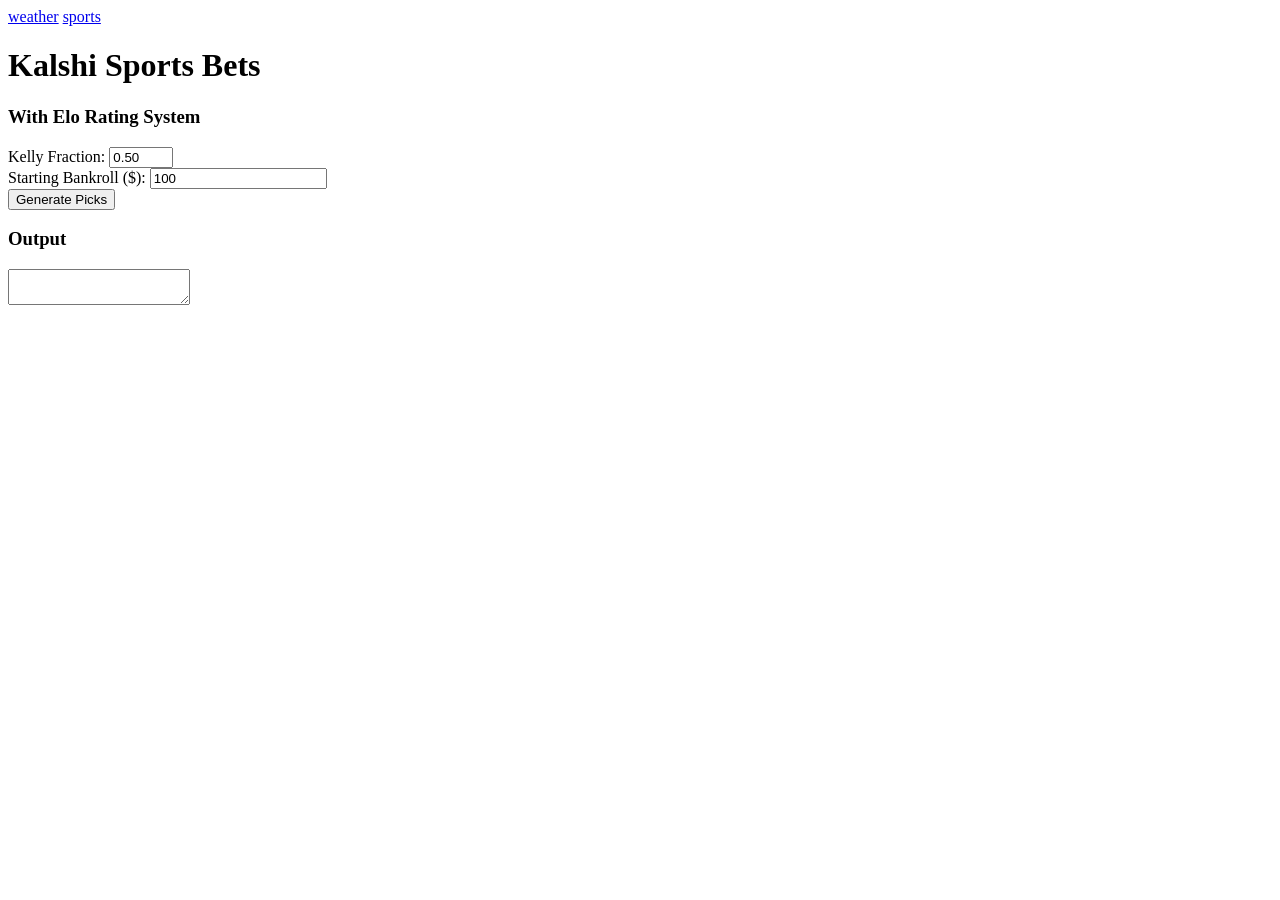
==== templates/sports.html @ 3124e7ea "adding sports betting to the site." ====
<!DOCTYPE html>
<html lang="en">
<head>
  <meta charset="UTF-8">
  <meta name="viewport" content="width=device-width, initial-scale=1.0">
  <link rel="stylesheet" href="static/styles.css">
  <link rel="preconnect" href="https://fonts.googleapis.com">
  <link rel="preconnect" href="https://fonts.gstatic.com" crossorigin>
  <link href="https://fonts.googleapis.com/css2?family=Inter:ital,opsz,wght@0,14..32,100..900;1,14..32,100..900&display=swap" rel="stylesheet">
  <title>Kalshi Sports Bets</title>
</head>
<body>
  <nav class="navbar">
    <a href="/weather" class="nav-link inter-medium">weather</a>
    <a href="/sports" class="nav-link active inter-medium">sports</a>
  </nav>

  <div class="titles-container">
    <h1 class="inter-semibold">Kalshi Sports Bets</h1>
    <h3 class="inter-medium">With Elo Rating System</h3>
  </div>

  <div class="content-container">
    <div class="settings-container">
      <div class="setting-group">
        <label class="inter-medium" for="kellyFraction">Kelly Fraction:</label>
        <input type="number" id="kellyFraction" value="0.50" min="0.1" max="1.0" step="0.05">
      </div>
      <div class="setting-group">
        <label class="inter-medium" for="startingBankroll">Starting Bankroll ($):</label>
        <input type="number" id="startingBankroll" value="100" min="1" step="1">
      </div>
    </div>
    <button class="inter-medium button" onclick="runModel()">Generate Picks</button>
  </div>
  <div id="loader" class="loader" style="display: none;"></div>

  <div class="output-container">
    <h3 class="inter-medium">Output</h3>
    <textarea id="outputBox"></textarea>
  </div>


  <script>
    function runModel() {
      // Get settings values
      const kellyFraction = document.getElementById("kellyFraction").value;
      const startingBankroll = document.getElementById("startingBankroll").value;

      // Build URL
      let url = `/run-sports-model?kelly=${kellyFraction}&bankroll=${startingBankroll}`;

      // Show loader
      document.getElementById("loader").style.display = "block";

      // Clear output
      document.getElementById("outputBox").value = "Running Sports Betting Model...";

      fetch(url)
        .then(response => response.json())
        .then(data => {
          // Hide loader
          document.getElementById("loader").style.display = "none";

          // Show output
          document.getElementById("outputBox").value =
            data.output || data.error || "No output received.";
        })
        .catch(err => {
          document.getElementById("loader").style.display = "none";
          document.getElementById("outputBox").value = "Error: " + err;
        });
    }
  </script>

</body>
</html>
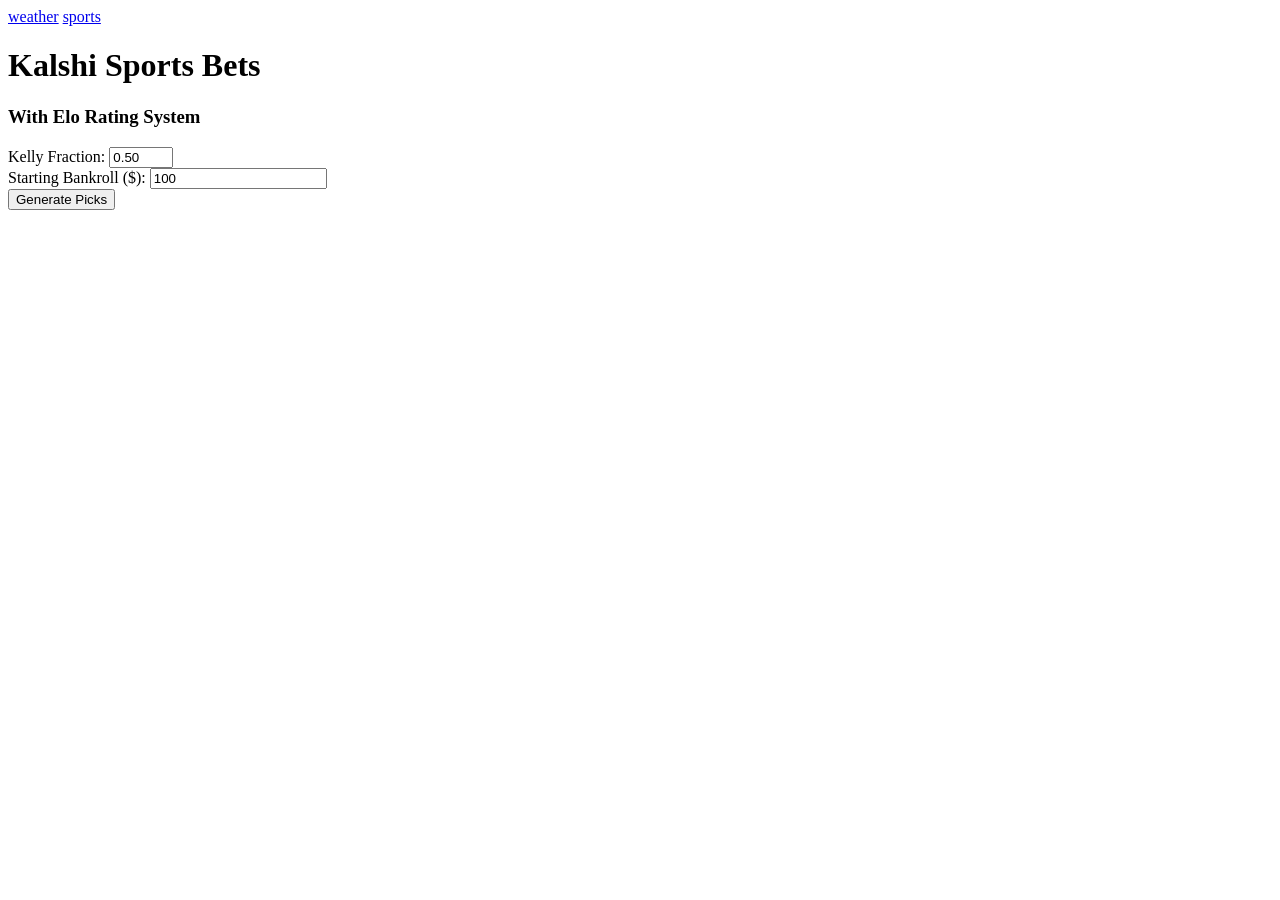
==== commit 8aef8694: "Added output for sports page as well" ====
--- a/templates/sports.html
+++ b/templates/sports.html
@@ -35,13 +35,302 @@
   </div>
   <div id="loader" class="loader" style="display: none;"></div>
 
-  <div class="output-container">
-    <h3 class="inter-medium">Output</h3>
-    <textarea id="outputBox"></textarea>
+  <!-- Results Display Area -->
+  <div id="resultsContainer" class="results-container" style="display: none;">
+    <!-- Elo Rankings Section -->
+    <div id="rankingsSection" class="rankings-section"></div>
+    
+    <!-- Betting Recommendations Section -->
+    <div id="betsSection" class="bets-section"></div>
   </div>
 
+  <!-- Raw output toggle (for debugging) -->
+  <div class="raw-output-container" style="display: none;">
+    <button class="inter-medium toggle-raw-btn" onclick="toggleRawOutput()">Show Raw Output</button>
+    <textarea id="rawOutputBox" style="display: none;"></textarea>
+  </div>
 
   <script>
+    function toggleRawOutput() {
+      const rawBox = document.getElementById("rawOutputBox");
+      const btn = document.querySelector(".toggle-raw-btn");
+      if (rawBox.style.display === "none") {
+        rawBox.style.display = "block";
+        btn.textContent = "Hide Raw Output";
+      } else {
+        rawBox.style.display = "none";
+        btn.textContent = "Show Raw Output";
+      }
+    }
+
+    function parseSportsOutput(text) {
+      const lines = text.split('\n');
+      const data = {
+        rankings: [],
+        bets: [],
+        summary: {}
+      };
+
+      let currentSection = null;
+      let currentBet = null;
+
+      for (let i = 0; i < lines.length; i++) {
+        const line = lines[i];
+
+        // Detect sections
+        if (line.includes('TOP') && line.includes('TEAMS BY ELO RATING')) {
+          currentSection = 'rankings';
+        } else if (line.includes('FOUND') && line.includes('BETTING OPPORTUNITIES')) {
+          currentSection = 'bets';
+          const match = line.match(/FOUND (\d+) BETTING/);
+          if (match) data.summary.totalBets = match[1];
+        } else if (line.includes('NO BETTING OPPORTUNITIES')) {
+          currentSection = 'no_bets';
+        }
+
+        // Parse rankings
+        if (currentSection === 'rankings' && line.match(/^\s*\d+\./)) {
+          const match = line.match(/(\d+)\.\s+(.+?)\s+\|\s+Rating:\s+([\d.]+)\s+\|\s+Games:\s+(\d+)\s*(.*)/);
+          if (match) {
+            data.rankings.push({
+              rank: match[1],
+              team: match[2].trim(),
+              rating: match[3],
+              games: match[4],
+              streak: match[5].trim()
+            });
+          }
+        }
+
+        // Parse bets
+        if (currentSection === 'bets' && line.match(/BET #(\d+):/)) {
+          if (currentBet) data.bets.push(currentBet);
+          const titleMatch = line.match(/BET #(\d+):\s*(.+)/);
+          currentBet = {
+            number: titleMatch[1],
+            title: titleMatch[2].trim(),
+            betOn: '',
+            opponent: '',
+            eloTeam: '',
+            eloOpponent: '',
+            modelProb: '',
+            marketPrice: '',
+            edge: '',
+            betSize: '',
+            profit: '',
+            ev: '',
+            ticker: '',
+            gameTime: '',
+            homeAway: ''
+          };
+        } else if (currentBet) {
+          if (line.includes('BET ON:')) {
+            const match = line.match(/BET ON:\s*(.+?)\s*(🏠|✈️)/);
+            if (match) {
+              currentBet.betOn = match[1].trim();
+              currentBet.homeAway = match[2] === '🏠' ? 'Home' : 'Away';
+            }
+          } else if (line.includes('OPPONENT:')) {
+            currentBet.opponent = line.match(/OPPONENT:\s*(.+)/)[1].trim();
+          } else if (line.includes('Elo:')) {
+            const match = line.match(/Elo:\s*([\d.]+)\s*.*?vs\s*([\d.]+)/);
+            if (match) {
+              currentBet.eloTeam = match[1];
+              currentBet.eloOpponent = match[2];
+            }
+          } else if (line.includes('Model probability:')) {
+            currentBet.modelProb = line.match(/Model probability:\s*([\d.]+)%/)[1];
+          } else if (line.includes('Market price:')) {
+            const match = line.match(/Market price:\s*([\d.]+)¢.*?implies\s*([\d.]+)%/);
+            if (match) {
+              currentBet.marketPrice = match[1];
+              currentBet.marketImplied = match[2];
+            }
+          } else if (line.includes('Edge:')) {
+            currentBet.edge = line.match(/Edge:\s*([+-]?[\d.]+)%/)[1];
+          } else if (line.includes('BET:')) {
+            currentBet.betSize = line.match(/BET:\s*\$?([\d.]+)/)[1];
+          } else if (line.includes('Potential profit:')) {
+            currentBet.profit = line.match(/Potential profit:\s*\$?([\d.]+)/)[1];
+          } else if (line.includes('Expected value:')) {
+            currentBet.ev = line.match(/Expected value:\s*\$?([\d.]+)/)[1];
+          } else if (line.includes('Ticker:')) {
+            currentBet.ticker = line.match(/Ticker:\s*(.+)/)[1].trim();
+          } else if (line.includes('Game time:')) {
+            currentBet.gameTime = line.match(/Game time:\s*(.+)/)[1].trim();
+          }
+        }
+
+        // Parse summary
+        if (line.includes('TOTAL WAGER:')) {
+          const match = line.match(/TOTAL WAGER:\s*\$?([\d.]+)\s*\(([\d.]+)%/);
+          if (match) {
+            data.summary.totalWager = match[1];
+            data.summary.wagerPercent = match[2];
+          }
+        } else if (line.includes('POTENTIAL PROFIT:')) {
+          data.summary.totalProfit = line.match(/POTENTIAL PROFIT:\s*\$?([\d.]+)/)[1];
+        } else if (line.includes('EXPECTED VALUE:') && !currentBet) {
+          data.summary.expectedValue = line.match(/EXPECTED VALUE:\s*\$?([\d.]+)/)[1];
+        }
+      }
+
+      // Push last bet
+      if (currentBet) data.bets.push(currentBet);
+
+      return data;
+    }
+
+    function displaySportsResults(data) {
+      const rankingsSection = document.getElementById('rankingsSection');
+      const betsSection = document.getElementById('betsSection');
+      
+      // Clear previous results
+      rankingsSection.innerHTML = '';
+      betsSection.innerHTML = '';
+
+      // Display Elo Rankings
+      if (data.rankings.length > 0) {
+        rankingsSection.innerHTML += '<h2 class="inter-semibold section-title">📊 Elo Rankings</h2>';
+        
+        const rankingsHtml = `
+          <div class="rankings-card">
+            <div class="rankings-table">
+              ${data.rankings.map(team => `
+                <div class="ranking-row">
+                  <span class="inter-semibold rank-number">${team.rank}</span>
+                  <span class="inter-semibold team-name">${team.team}</span>
+                  <span class="inter-medium elo-rating">${team.rating}</span>
+                  <span class="inter-medium games-count">${team.games} games</span>
+                  ${team.streak ? `<span class="inter-medium streak">${team.streak}</span>` : ''}
+                </div>
+              `).join('')}
+            </div>
+          </div>
+        `;
+        rankingsSection.innerHTML += rankingsHtml;
+      }
+
+      // Display Bets
+      if (data.bets.length > 0) {
+        betsSection.innerHTML += '<h2 class="inter-semibold section-title">🏀 Recommended Bets</h2>';
+        
+        data.bets.forEach(bet => {
+          const homeAwayBadge = bet.homeAway === 'Home' ? '🏠 Home' : '✈️ Away';
+          const edgeValue = parseFloat(bet.edge);
+          const confidenceLevel = edgeValue >= 10 ? '🔥 HIGH CONFIDENCE' : edgeValue >= 5 ? '✅ CONFIDENT' : '📊 STANDARD';
+          
+          const betHtml = `
+            <div class="bet-card sports-bet-card">
+              <div class="bet-header">
+                <span class="inter-semibold bet-number">BET #${bet.number}</span>
+                <span class="inter-medium matchup">${bet.title}</span>
+                <span class="inter-medium confidence-badge">${confidenceLevel}</span>
+              </div>
+
+              <div class="sports-matchup">
+                <div class="team-section betting-on">
+                  <p class="inter-medium label">🎰 Betting On</p>
+                  <p class="inter-semibold team">${bet.betOn}</p>
+                  <p class="inter-medium home-away">${homeAwayBadge}</p>
+                  <p class="inter-medium elo">Elo: ${bet.eloTeam}</p>
+                </div>
+                <div class="vs-divider inter-semibold">VS</div>
+                <div class="team-section opponent">
+                  <p class="inter-medium label">🆚 Opponent</p>
+                  <p class="inter-semibold team">${bet.opponent}</p>
+                  <p class="inter-medium elo">Elo: ${bet.eloOpponent}</p>
+                </div>
+              </div>
+
+              <div class="edge-section">
+                <p class="inter-semibold subsection-title">📊 The Edge</p>
+                <div class="edge-stats">
+                  <div class="stat-item">
+                    <span class="inter-medium stat-label">Model Probability</span>
+                    <span class="inter-semibold stat-value">${bet.modelProb}%</span>
+                  </div>
+                  <div class="stat-item">
+                    <span class="inter-medium stat-label">Market Price</span>
+                    <span class="inter-semibold stat-value">${bet.marketPrice}¢</span>
+                  </div>
+                  <div class="stat-item highlight">
+                    <span class="inter-medium stat-label">Edge</span>
+                    <span class="inter-semibold stat-value">${bet.edge}%</span>
+                  </div>
+                </div>
+              </div>
+
+              <div class="sizing-section">
+                <p class="inter-semibold subsection-title">💵 Position Sizing</p>
+                <div class="sizing-stats">
+                  <div class="stat-item highlight">
+                    <span class="inter-medium stat-label">Bet Amount</span>
+                    <span class="inter-semibold stat-value">$${bet.betSize}</span>
+                  </div>
+                  <div class="stat-item success">
+                    <span class="inter-medium stat-label">Potential Profit</span>
+                    <span class="inter-semibold stat-value">$${bet.profit}</span>
+                  </div>
+                  <div class="stat-item">
+                    <span class="inter-medium stat-label">Expected Value</span>
+                    <span class="inter-semibold stat-value">$${bet.ev}</span>
+                  </div>
+                </div>
+              </div>
+
+              <div class="game-info">
+                ${bet.gameTime ? `<p class="inter-medium">🕒 ${bet.gameTime}</p>` : ''}
+                <p class="inter-medium ticker">Ticker: ${bet.ticker}</p>
+              </div>
+            </div>
+          `;
+          betsSection.innerHTML += betHtml;
+        });
+
+        // Add summary
+        if (data.summary.totalBets) {
+          const summaryHtml = `
+            <div class="portfolio-summary">
+              <h3 class="inter-semibold">📊 Portfolio Summary</h3>
+              <div class="summary-grid">
+                <div class="summary-item">
+                  <span class="inter-medium">Total Bets</span>
+                  <span class="inter-semibold">${data.summary.totalBets}</span>
+                </div>
+                <div class="summary-item">
+                  <span class="inter-medium">Total Wager</span>
+                  <span class="inter-semibold">$${data.summary.totalWager} (${data.summary.wagerPercent}%)</span>
+                </div>
+                <div class="summary-item">
+                  <span class="inter-medium">Potential Profit</span>
+                  <span class="inter-semibold success">$${data.summary.totalProfit}</span>
+                </div>
+                <div class="summary-item">
+                  <span class="inter-medium">Expected Value</span>
+                  <span class="inter-semibold success">$${data.summary.expectedValue}</span>
+                </div>
+              </div>
+            </div>
+          `;
+          betsSection.innerHTML += summaryHtml;
+        }
+      } else {
+        betsSection.innerHTML += `
+          <div class="no-bets-message">
+            <h3 class="inter-semibold">❌ No Betting Opportunities Found</h3>
+            <p class="inter-medium">The model found no edges meeting minimum requirements.</p>
+            <p class="inter-medium">💡 This could mean:</p>
+            <ul class="inter-medium">
+              <li>No games available on Kalshi today</li>
+              <li>Market prices are too efficient</li>
+              <li>No significant edge detected</li>
+            </ul>
+          </div>
+        `;
+      }
+    }
+
     function runModel() {
       // Get settings values
       const kellyFraction = document.getElementById("kellyFraction").value;
@@ -50,28 +339,62 @@
       // Build URL
       let url = `/run-sports-model?kelly=${kellyFraction}&bankroll=${startingBankroll}`;
 
-      // Show loader
+      // Show loader, hide results
       document.getElementById("loader").style.display = "block";
-
-      // Clear output
-      document.getElementById("outputBox").value = "Running Sports Betting Model...";
-
-      fetch(url)
+      document.getElementById("resultsContainer").style.display = "none";
+
+      // Increase fetch timeout
+      const controller = new AbortController();
+      const timeoutId = setTimeout(() => controller.abort(), 60000); // 1 minute timeout
+
+      fetch(url, { signal: controller.signal })
         .then(response => response.json())
         .then(data => {
-          // Hide loader
+          clearTimeout(timeoutId);
           document.getElementById("loader").style.display = "none";
 
-          // Show output
-          document.getElementById("outputBox").value =
-            data.output || data.error || "No output received.";
+          // Store raw output
+          document.getElementById("rawOutputBox").value = data.output || data.error || "";
+
+          if (data.success !== false && data.output) {
+            // Parse and display results
+            const parsedData = parseSportsOutput(data.output);
+            displaySportsResults(parsedData);
+            document.getElementById("resultsContainer").style.display = "block";
+          } else {
+            // Show error
+            document.getElementById("resultsContainer").innerHTML = `
+              <div class="error-message">
+                <h3 class="inter-semibold">❌ Error</h3>
+                <p class="inter-medium">${data.error || "Unknown error occurred"}</p>
+              </div>
+            `;
+            document.getElementById("resultsContainer").style.display = "block";
+          }
         })
         .catch(err => {
+          clearTimeout(timeoutId);
           document.getElementById("loader").style.display = "none";
-          document.getElementById("outputBox").value = "Error: " + err;
+          
+          let errorMsg = "Unknown error occurred";
+          if (err.name === 'AbortError') {
+            errorMsg = `Request timed out after 1 minute.
+
+Try refreshing and running again.`;
+          } else {
+            errorMsg = err.toString();
+          }
+
+          document.getElementById("resultsContainer").innerHTML = `
+            <div class="error-message">
+              <h3 class="inter-semibold">❌ Error</h3>
+              <pre class="inter-medium">${errorMsg}</pre>
+            </div>
+          `;
+          document.getElementById("resultsContainer").style.display = "block";
         });
     }
   </script>
 
 </body>
-</html>
+</html>
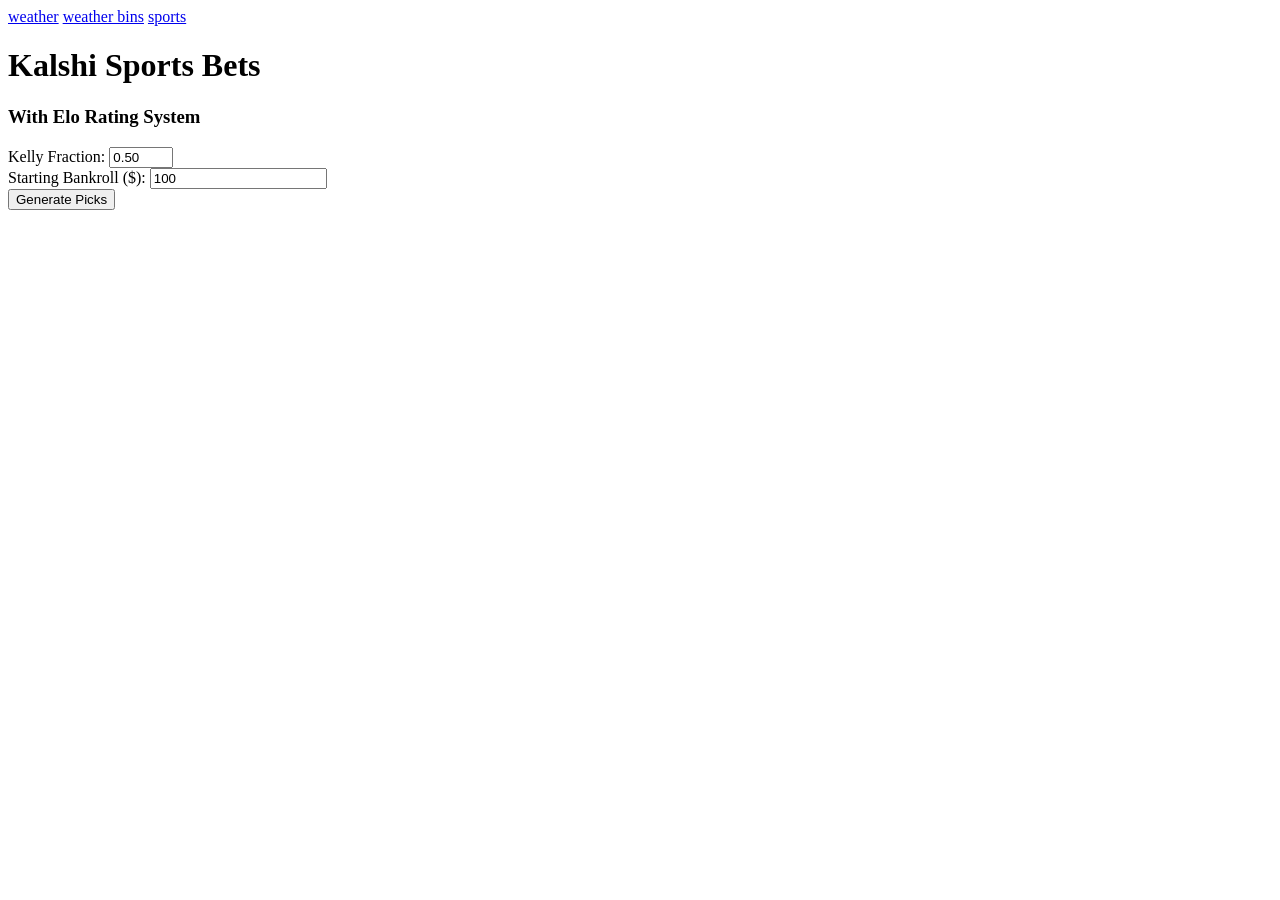
==== commit 97bea7e4: "adding updates to 10_2, and 9-3-7. Adding 10_2 to website, but putting it to a new tab to keep 9-3-7" ====
--- a/templates/sports.html
+++ b/templates/sports.html
@@ -12,11 +12,12 @@
 <body>
   <nav class="navbar">
     <a href="/weather" class="nav-link inter-medium">weather</a>
+    <a href="/weather-bins" class="nav-link inter-medium">weather bins</a>
     <a href="/sports" class="nav-link active inter-medium">sports</a>
   </nav>
 
   <div class="titles-container">
-    <h1 class="inter-semibold">Kalshi Sports Bets</h1>
+    <h1 class="inter-semibold"><span class="title-kalshi">Kalshi</span> <span class="title-sports-bets">Sports Bets</span></h1>
     <h3 class="inter-medium">With Elo Rating System</h3>
   </div>
 
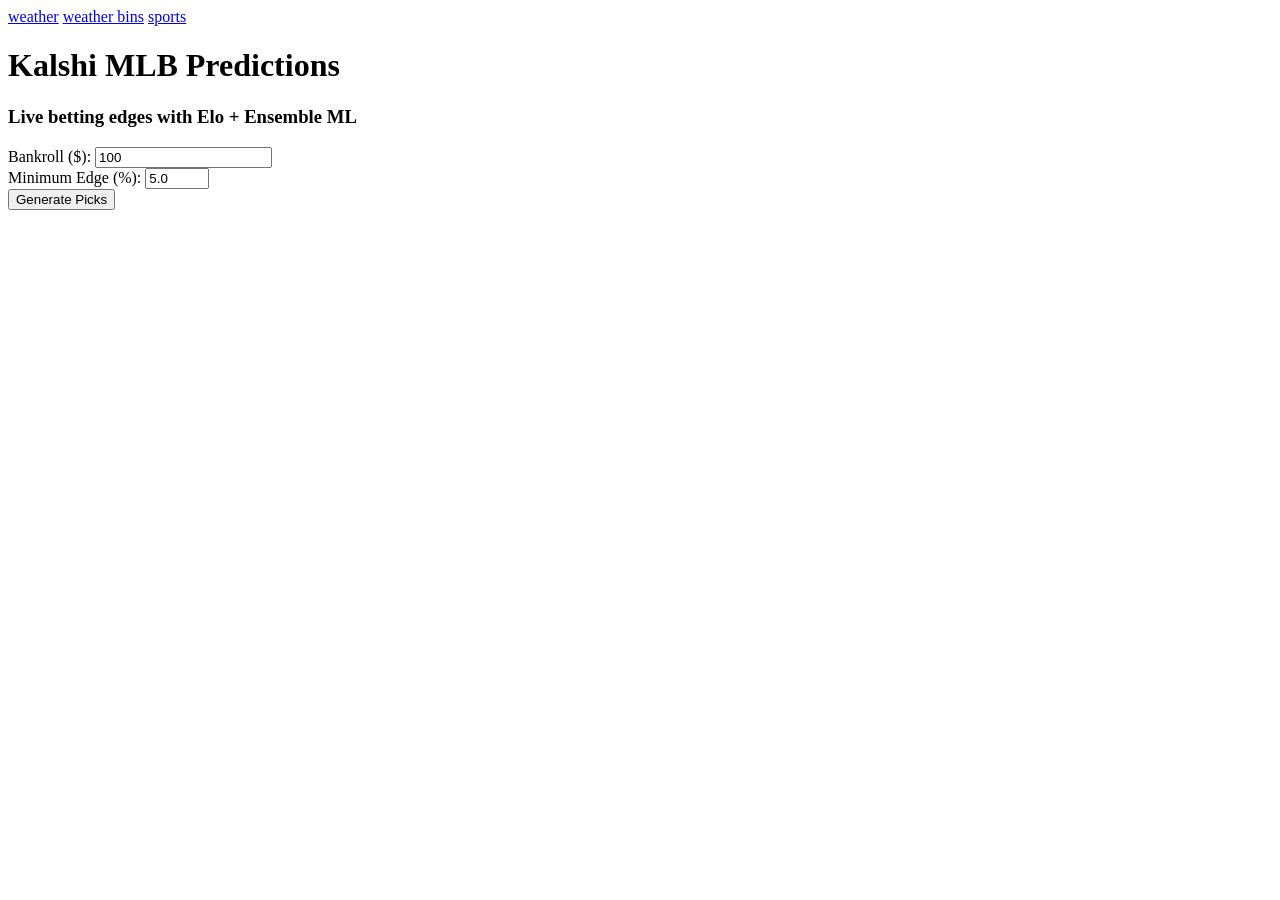
==== commit 0372fd77: "editing sports tab to have it run mlb predictor" ====
--- a/templates/sports.html
+++ b/templates/sports.html
@@ -17,19 +17,19 @@
   </nav>
 
   <div class="titles-container">
-    <h1 class="inter-semibold"><span class="title-kalshi">Kalshi</span> <span class="title-sports-bets">Sports Bets</span></h1>
-    <h3 class="inter-medium">With Elo Rating System</h3>
+    <h1 class="inter-semibold"><span class="title-kalshi">Kalshi</span> <span class="title-sports-bets">MLB Predictions</span></h1>
+    <h3 class="inter-medium">Live betting edges with Elo + Ensemble ML</h3>
   </div>
 
   <div class="content-container">
     <div class="settings-container">
       <div class="setting-group">
-        <label class="inter-medium" for="kellyFraction">Kelly Fraction:</label>
-        <input type="number" id="kellyFraction" value="0.50" min="0.1" max="1.0" step="0.05">
+        <label class="inter-medium" for="startingBankroll">Bankroll ($):</label>
+        <input type="number" id="startingBankroll" value="100" min="1" step="1">
       </div>
       <div class="setting-group">
-        <label class="inter-medium" for="startingBankroll">Starting Bankroll ($):</label>
-        <input type="number" id="startingBankroll" value="100" min="1" step="1">
+        <label class="inter-medium" for="minEdge">Minimum Edge (%):</label>
+        <input type="number" id="minEdge" value="5.0" min="1" max="20" step="0.5">
       </div>
     </div>
     <button class="inter-medium button" onclick="runModel()">Generate Picks</button>
@@ -40,161 +40,41 @@
   <div id="resultsContainer" class="results-container" style="display: none;">
     <!-- Elo Rankings Section -->
     <div id="rankingsSection" class="rankings-section"></div>
-    
+
+    <!-- All Matchups Section -->
+    <div id="matchupsSection"></div>
+
     <!-- Betting Recommendations Section -->
     <div id="betsSection" class="bets-section"></div>
   </div>
 
-  <!-- Raw output toggle (for debugging) -->
-  <div class="raw-output-container" style="display: none;">
-    <button class="inter-medium toggle-raw-btn" onclick="toggleRawOutput()">Show Raw Output</button>
-    <textarea id="rawOutputBox" style="display: none;"></textarea>
-  </div>
-
   <script>
-    function toggleRawOutput() {
-      const rawBox = document.getElementById("rawOutputBox");
-      const btn = document.querySelector(".toggle-raw-btn");
-      if (rawBox.style.display === "none") {
-        rawBox.style.display = "block";
-        btn.textContent = "Hide Raw Output";
-      } else {
-        rawBox.style.display = "none";
-        btn.textContent = "Show Raw Output";
+    // Global state for Kelly recalculation
+    let globalBankroll = 100;
+    let globalBetsData = [];
+
+    function formatCloseTime(isoTime) {
+      try {
+        const dt = new Date(isoTime);
+        return dt.toLocaleTimeString('en-US', { hour: 'numeric', minute: '2-digit', hour12: true, timeZone: 'America/New_York' }) + ' ET';
+      } catch {
+        return 'Unknown';
       }
     }
 
-    function parseSportsOutput(text) {
-      const lines = text.split('\n');
-      const data = {
-        rankings: [],
-        bets: [],
-        summary: {}
-      };
-
-      let currentSection = null;
-      let currentBet = null;
-
-      for (let i = 0; i < lines.length; i++) {
-        const line = lines[i];
-
-        // Detect sections
-        if (line.includes('TOP') && line.includes('TEAMS BY ELO RATING')) {
-          currentSection = 'rankings';
-        } else if (line.includes('FOUND') && line.includes('BETTING OPPORTUNITIES')) {
-          currentSection = 'bets';
-          const match = line.match(/FOUND (\d+) BETTING/);
-          if (match) data.summary.totalBets = match[1];
-        } else if (line.includes('NO BETTING OPPORTUNITIES')) {
-          currentSection = 'no_bets';
-        }
-
-        // Parse rankings
-        if (currentSection === 'rankings' && line.match(/^\s*\d+\./)) {
-          const match = line.match(/(\d+)\.\s+(.+?)\s+\|\s+Rating:\s+([\d.]+)\s+\|\s+Games:\s+(\d+)\s*(.*)/);
-          if (match) {
-            data.rankings.push({
-              rank: match[1],
-              team: match[2].trim(),
-              rating: match[3],
-              games: match[4],
-              streak: match[5].trim()
-            });
-          }
-        }
-
-        // Parse bets
-        if (currentSection === 'bets' && line.match(/BET #(\d+):/)) {
-          if (currentBet) data.bets.push(currentBet);
-          const titleMatch = line.match(/BET #(\d+):\s*(.+)/);
-          currentBet = {
-            number: titleMatch[1],
-            title: titleMatch[2].trim(),
-            betOn: '',
-            opponent: '',
-            eloTeam: '',
-            eloOpponent: '',
-            modelProb: '',
-            marketPrice: '',
-            edge: '',
-            betSize: '',
-            profit: '',
-            ev: '',
-            ticker: '',
-            gameTime: '',
-            homeAway: ''
-          };
-        } else if (currentBet) {
-          if (line.includes('BET ON:')) {
-            const match = line.match(/BET ON:\s*(.+?)\s*(🏠|✈️)/);
-            if (match) {
-              currentBet.betOn = match[1].trim();
-              currentBet.homeAway = match[2] === '🏠' ? 'Home' : 'Away';
-            }
-          } else if (line.includes('OPPONENT:')) {
-            currentBet.opponent = line.match(/OPPONENT:\s*(.+)/)[1].trim();
-          } else if (line.includes('Elo:')) {
-            const match = line.match(/Elo:\s*([\d.]+)\s*.*?vs\s*([\d.]+)/);
-            if (match) {
-              currentBet.eloTeam = match[1];
-              currentBet.eloOpponent = match[2];
-            }
-          } else if (line.includes('Model probability:')) {
-            currentBet.modelProb = line.match(/Model probability:\s*([\d.]+)%/)[1];
-          } else if (line.includes('Market price:')) {
-            const match = line.match(/Market price:\s*([\d.]+)¢.*?implies\s*([\d.]+)%/);
-            if (match) {
-              currentBet.marketPrice = match[1];
-              currentBet.marketImplied = match[2];
-            }
-          } else if (line.includes('Edge:')) {
-            currentBet.edge = line.match(/Edge:\s*([+-]?[\d.]+)%/)[1];
-          } else if (line.includes('BET:')) {
-            currentBet.betSize = line.match(/BET:\s*\$?([\d.]+)/)[1];
-          } else if (line.includes('Potential profit:')) {
-            currentBet.profit = line.match(/Potential profit:\s*\$?([\d.]+)/)[1];
-          } else if (line.includes('Expected value:')) {
-            currentBet.ev = line.match(/Expected value:\s*\$?([\d.]+)/)[1];
-          } else if (line.includes('Ticker:')) {
-            currentBet.ticker = line.match(/Ticker:\s*(.+)/)[1].trim();
-          } else if (line.includes('Game time:')) {
-            currentBet.gameTime = line.match(/Game time:\s*(.+)/)[1].trim();
-          }
-        }
-
-        // Parse summary
-        if (line.includes('TOTAL WAGER:')) {
-          const match = line.match(/TOTAL WAGER:\s*\$?([\d.]+)\s*\(([\d.]+)%/);
-          if (match) {
-            data.summary.totalWager = match[1];
-            data.summary.wagerPercent = match[2];
-          }
-        } else if (line.includes('POTENTIAL PROFIT:')) {
-          data.summary.totalProfit = line.match(/POTENTIAL PROFIT:\s*\$?([\d.]+)/)[1];
-        } else if (line.includes('EXPECTED VALUE:') && !currentBet) {
-          data.summary.expectedValue = line.match(/EXPECTED VALUE:\s*\$?([\d.]+)/)[1];
-        }
-      }
-
-      // Push last bet
-      if (currentBet) data.bets.push(currentBet);
-
-      return data;
-    }
-
-    function displaySportsResults(data) {
+    function displayResults(data) {
       const rankingsSection = document.getElementById('rankingsSection');
+      const matchupsSection = document.getElementById('matchupsSection');
       const betsSection = document.getElementById('betsSection');
-      
-      // Clear previous results
+
       rankingsSection.innerHTML = '';
+      matchupsSection.innerHTML = '';
       betsSection.innerHTML = '';
 
-      // Display Elo Rankings
-      if (data.rankings.length > 0) {
-        rankingsSection.innerHTML += '<h2 class="inter-semibold section-title">📊 Elo Rankings</h2>';
-        
-        const rankingsHtml = `
+      // ── Elo Rankings ──
+      if (data.rankings && data.rankings.length > 0) {
+        rankingsSection.innerHTML = `
+          <h2 class="inter-semibold section-title">Elo Rankings</h2>
           <div class="rankings-card">
             <div class="rankings-table">
               ${data.rankings.map(team => `
@@ -202,86 +82,158 @@
                   <span class="inter-semibold rank-number">${team.rank}</span>
                   <span class="inter-semibold team-name">${team.team}</span>
                   <span class="inter-medium elo-rating">${team.rating}</span>
-                  <span class="inter-medium games-count">${team.games} games</span>
-                  ${team.streak ? `<span class="inter-medium streak">${team.streak}</span>` : ''}
                 </div>
               `).join('')}
             </div>
           </div>
         `;
-        rankingsSection.innerHTML += rankingsHtml;
-      }
-
-      // Display Bets
-      if (data.bets.length > 0) {
-        betsSection.innerHTML += '<h2 class="inter-semibold section-title">🏀 Recommended Bets</h2>';
-        
-        data.bets.forEach(bet => {
-          const homeAwayBadge = bet.homeAway === 'Home' ? '🏠 Home' : '✈️ Away';
-          const edgeValue = parseFloat(bet.edge);
-          const confidenceLevel = edgeValue >= 10 ? '🔥 HIGH CONFIDENCE' : edgeValue >= 5 ? '✅ CONFIDENT' : '📊 STANDARD';
-          
+      }
+
+      // ── All Matchups ──
+      if (data.predictions && data.predictions.length > 0) {
+        matchupsSection.innerHTML = `
+          <h2 class="inter-semibold section-title">Today's Matchups</h2>
+          <div class="matchups-grid">
+            ${data.predictions.map(p => {
+              const homeEdge = p.home_edge;
+              const awayEdge = p.away_edge;
+              const bestEdge = Math.max(homeEdge, awayEdge);
+              const edgeClass = bestEdge >= 5 ? 'edge-good' : bestEdge >= 0 ? 'edge-neutral' : 'edge-bad';
+              return `
+                <div class="matchup-card">
+                  <div class="matchup-teams">
+                    <div class="matchup-team home">
+                      <span class="inter-semibold">${p.home_abbr}</span>
+                      <span class="inter-medium matchup-elo">${p.home_elo}</span>
+                    </div>
+                    <span class="inter-medium matchup-vs">vs</span>
+                    <div class="matchup-team away">
+                      <span class="inter-semibold">${p.away_abbr}</span>
+                      <span class="inter-medium matchup-elo">${p.away_elo}</span>
+                    </div>
+                  </div>
+                  <div class="matchup-details">
+                    <div class="matchup-prob">
+                      <span class="inter-medium">Model</span>
+                      <span class="inter-semibold">${p.model_prob_home.toFixed(1)}%</span>
+                    </div>
+                    <div class="matchup-market">
+                      <span class="inter-medium">Market</span>
+                      <span class="inter-semibold">${p.yes_price}&#162;</span>
+                    </div>
+                    <div class="matchup-edge ${edgeClass}">
+                      <span class="inter-medium">Edge</span>
+                      <span class="inter-semibold">${bestEdge >= 0 ? '+' : ''}${bestEdge.toFixed(1)}%</span>
+                    </div>
+                  </div>
+                </div>
+              `;
+            }).join('')}
+          </div>
+        `;
+      }
+
+      // ── Betting Recommendations with per-bet Kelly ──
+      if (data.bets && data.bets.length > 0) {
+        globalBetsData = data.bets;
+
+        betsSection.innerHTML = `<h2 class="inter-semibold section-title">Recommended Bets</h2>`;
+
+        data.bets.forEach((bet, index) => {
+          // Calculate full Kelly for this bet
+          const winProb = bet.model_prob / 100;
+          const marketProb = bet.market_price / 100;
+          const odds = (1 - marketProb) / marketProb;
+          const fullKelly = winProb - ((1 - winProb) / odds);
+          const fullKellyPercent = Math.max(0, fullKelly * 100);
+
+          // Store for recalculation
+          bet.fullKellyPercent = fullKellyPercent;
+          bet.winProbDecimal = winProb;
+          bet.marketProbDecimal = marketProb;
+
+          const edgeValue = bet.edge;
+          const confidenceLabel = edgeValue >= 10 ? 'HIGH CONFIDENCE' : edgeValue >= 5 ? 'CONFIDENT' : 'STANDARD';
+
           const betHtml = `
-            <div class="bet-card sports-bet-card">
+            <div class="bet-card sports-bet-card" id="bet-card-${index}">
               <div class="bet-header">
-                <span class="inter-semibold bet-number">BET #${bet.number}</span>
-                <span class="inter-medium matchup">${bet.title}</span>
-                <span class="inter-medium confidence-badge">${confidenceLevel}</span>
+                <span class="inter-semibold bet-number">BET #${index + 1}</span>
+                <span class="inter-medium matchup">${bet.bet_on} vs ${bet.opponent}</span>
+                <span class="inter-medium confidence-badge">${confidenceLabel}</span>
               </div>
 
               <div class="sports-matchup">
                 <div class="team-section betting-on">
-                  <p class="inter-medium label">🎰 Betting On</p>
-                  <p class="inter-semibold team">${bet.betOn}</p>
-                  <p class="inter-medium home-away">${homeAwayBadge}</p>
-                  <p class="inter-medium elo">Elo: ${bet.eloTeam}</p>
+                  <p class="inter-medium label">Betting On</p>
+                  <p class="inter-semibold team">${bet.bet_on} (${bet.bet_abbr})</p>
+                  <p class="inter-medium home-away">${bet.home_away === 'Home' ? 'Home' : 'Away'}</p>
+                  <p class="inter-medium elo">Elo: ${bet.elo_team}</p>
                 </div>
                 <div class="vs-divider inter-semibold">VS</div>
                 <div class="team-section opponent">
-                  <p class="inter-medium label">🆚 Opponent</p>
-                  <p class="inter-semibold team">${bet.opponent}</p>
-                  <p class="inter-medium elo">Elo: ${bet.eloOpponent}</p>
+                  <p class="inter-medium label">Opponent</p>
+                  <p class="inter-semibold team">${bet.opponent} (${bet.opponent_abbr})</p>
+                  <p class="inter-medium elo">Elo: ${bet.elo_opponent}</p>
                 </div>
               </div>
 
               <div class="edge-section">
-                <p class="inter-semibold subsection-title">📊 The Edge</p>
+                <p class="inter-semibold subsection-title">The Edge</p>
                 <div class="edge-stats">
                   <div class="stat-item">
                     <span class="inter-medium stat-label">Model Probability</span>
-                    <span class="inter-semibold stat-value">${bet.modelProb}%</span>
+                    <span class="inter-semibold stat-value">${bet.model_prob.toFixed(1)}%</span>
                   </div>
                   <div class="stat-item">
                     <span class="inter-medium stat-label">Market Price</span>
-                    <span class="inter-semibold stat-value">${bet.marketPrice}¢</span>
+                    <span class="inter-semibold stat-value">${bet.market_price}&#162; (${bet.market_implied}%)</span>
                   </div>
                   <div class="stat-item highlight">
                     <span class="inter-medium stat-label">Edge</span>
-                    <span class="inter-semibold stat-value">${bet.edge}%</span>
-                  </div>
-                </div>
-              </div>
-
-              <div class="sizing-section">
-                <p class="inter-semibold subsection-title">💵 Position Sizing</p>
-                <div class="sizing-stats">
+                    <span class="inter-semibold stat-value">+${bet.edge.toFixed(1)}%</span>
+                  </div>
+                </div>
+              </div>
+
+              <div class="kelly-selection-section">
+                <p class="inter-semibold subsection-title">Position Sizing</p>
+                <div class="kelly-selector">
+                  <label class="inter-medium" for="kelly-select-${index}">Kelly Criterion:</label>
+                  <select id="kelly-select-${index}" class="kelly-dropdown" onchange="updateBetSizing(${index})">
+                    <option value="0.25">1/4 Kelly</option>
+                    <option value="0.5" selected>1/2 Kelly</option>
+                    <option value="0.75">3/4 Kelly</option>
+                    <option value="1.0">Full Kelly</option>
+                    <option value="custom">Custom</option>
+                  </select>
+                  <input type="number" id="kelly-custom-${index}" class="kelly-custom-input"
+                         value="0.5" min="0.1" max="2.0" step="0.05"
+                         style="display: none;"
+                         onchange="updateBetSizing(${index})">
+                </div>
+                <div class="sizing-stats" id="sizing-stats-${index}">
+                  <div class="stat-item">
+                    <span class="inter-medium stat-label">Full Kelly %</span>
+                    <span class="inter-semibold stat-value">${fullKellyPercent.toFixed(1)}%</span>
+                  </div>
                   <div class="stat-item highlight">
                     <span class="inter-medium stat-label">Bet Amount</span>
-                    <span class="inter-semibold stat-value">$${bet.betSize}</span>
+                    <span class="inter-semibold stat-value" id="bet-amount-${index}">$0.00</span>
                   </div>
                   <div class="stat-item success">
-                    <span class="inter-medium stat-label">Potential Profit</span>
-                    <span class="inter-semibold stat-value">$${bet.profit}</span>
+                    <span class="inter-medium stat-label">If You Win</span>
+                    <span class="inter-semibold stat-value" id="bet-profit-${index}">$0.00 (0% ROI)</span>
                   </div>
                   <div class="stat-item">
                     <span class="inter-medium stat-label">Expected Value</span>
-                    <span class="inter-semibold stat-value">$${bet.ev}</span>
+                    <span class="inter-semibold stat-value" id="bet-ev-${index}">$0.00</span>
                   </div>
                 </div>
               </div>
 
               <div class="game-info">
-                ${bet.gameTime ? `<p class="inter-medium">🕒 ${bet.gameTime}</p>` : ''}
+                ${bet.close_time ? `<p class="inter-medium">Game: ${formatCloseTime(bet.close_time)}</p>` : ''}
                 <p class="inter-medium ticker">Ticker: ${bet.ticker}</p>
               </div>
             </div>
@@ -289,39 +241,45 @@
           betsSection.innerHTML += betHtml;
         });
 
-        // Add summary
-        if (data.summary.totalBets) {
-          const summaryHtml = `
-            <div class="portfolio-summary">
-              <h3 class="inter-semibold">📊 Portfolio Summary</h3>
-              <div class="summary-grid">
-                <div class="summary-item">
-                  <span class="inter-medium">Total Bets</span>
-                  <span class="inter-semibold">${data.summary.totalBets}</span>
-                </div>
-                <div class="summary-item">
-                  <span class="inter-medium">Total Wager</span>
-                  <span class="inter-semibold">$${data.summary.totalWager} (${data.summary.wagerPercent}%)</span>
-                </div>
-                <div class="summary-item">
-                  <span class="inter-medium">Potential Profit</span>
-                  <span class="inter-semibold success">$${data.summary.totalProfit}</span>
-                </div>
-                <div class="summary-item">
-                  <span class="inter-medium">Expected Value</span>
-                  <span class="inter-semibold success">$${data.summary.expectedValue}</span>
-                </div>
+        // Initialize all bet sizings with default 1/2 Kelly
+        data.bets.forEach((_, index) => {
+          updateBetSizing(index);
+        });
+
+        // Add dynamic portfolio summary
+        betsSection.innerHTML += `
+          <div class="portfolio-summary" id="portfolioSummary">
+            <h3 class="inter-semibold">Portfolio Summary</h3>
+            <div class="summary-grid">
+              <div class="summary-item">
+                <span class="inter-medium">Total Bets</span>
+                <span class="inter-semibold" id="summaryTotalBets">${data.bets.length}</span>
+              </div>
+              <div class="summary-item">
+                <span class="inter-medium">Total Wager</span>
+                <span class="inter-semibold" id="summaryTotalWager">$0.00</span>
+              </div>
+              <div class="summary-item">
+                <span class="inter-medium">Potential Profit</span>
+                <span class="inter-semibold success" id="summaryTotalProfit">$0.00</span>
+              </div>
+              <div class="summary-item">
+                <span class="inter-medium">Expected Value</span>
+                <span class="inter-semibold success" id="summaryTotalEV">$0.00</span>
               </div>
             </div>
-          `;
-          betsSection.innerHTML += summaryHtml;
-        }
+          </div>
+        `;
+
+        // Update summary after all bets initialized
+        updatePortfolioSummary();
+
       } else {
-        betsSection.innerHTML += `
+        betsSection.innerHTML = `
           <div class="no-bets-message">
-            <h3 class="inter-semibold">❌ No Betting Opportunities Found</h3>
+            <h3 class="inter-semibold">No Betting Opportunities Found</h3>
             <p class="inter-medium">The model found no edges meeting minimum requirements.</p>
-            <p class="inter-medium">💡 This could mean:</p>
+            <p class="inter-medium">This could mean:</p>
             <ul class="inter-medium">
               <li>No games available on Kalshi today</li>
               <li>Market prices are too efficient</li>
@@ -332,42 +290,123 @@
       }
     }
 
+    function updateBetSizing(betIndex) {
+      const bet = globalBetsData[betIndex];
+      if (!bet) return;
+
+      const selectEl = document.getElementById(`kelly-select-${betIndex}`);
+      const customInput = document.getElementById(`kelly-custom-${betIndex}`);
+      const betAmountEl = document.getElementById(`bet-amount-${betIndex}`);
+      const betProfitEl = document.getElementById(`bet-profit-${betIndex}`);
+      const betEvEl = document.getElementById(`bet-ev-${betIndex}`);
+
+      // Show/hide custom input
+      if (selectEl.value === 'custom') {
+        customInput.style.display = 'inline-block';
+      } else {
+        customInput.style.display = 'none';
+      }
+
+      // Get Kelly fraction
+      let kellyFraction;
+      if (selectEl.value === 'custom') {
+        kellyFraction = parseFloat(customInput.value) || 0.5;
+      } else {
+        kellyFraction = parseFloat(selectEl.value);
+      }
+
+      // Calculate bet amount
+      const adjustedKellyPercent = bet.fullKellyPercent * kellyFraction;
+      const betAmount = Math.min((adjustedKellyPercent / 100) * globalBankroll, globalBankroll * 0.20);
+
+      // Calculate potential profit and EV
+      const marketProb = bet.marketProbDecimal;
+      const potentialProfit = betAmount * (1 - marketProb) / marketProb;
+      const roi = betAmount > 0 ? (potentialProfit / betAmount) * 100 : 0;
+      const ev = betAmount * bet.edge / 100;
+
+      // Store for summary
+      bet._currentBetAmount = betAmount;
+      bet._currentProfit = potentialProfit;
+      bet._currentEV = ev;
+
+      // Update display
+      betAmountEl.textContent = `$${betAmount.toFixed(2)}`;
+      betProfitEl.textContent = `$${potentialProfit.toFixed(2)} (${roi.toFixed(0)}% ROI)`;
+      betEvEl.textContent = `$${ev.toFixed(2)}`;
+
+      // Update portfolio summary
+      updatePortfolioSummary();
+    }
+
+    function updatePortfolioSummary() {
+      const totalWagerEl = document.getElementById('summaryTotalWager');
+      const totalProfitEl = document.getElementById('summaryTotalProfit');
+      const totalEVEl = document.getElementById('summaryTotalEV');
+
+      if (!totalWagerEl) return;
+
+      let totalWager = 0;
+      let totalProfit = 0;
+      let totalEV = 0;
+
+      globalBetsData.forEach(bet => {
+        totalWager += bet._currentBetAmount || 0;
+        totalProfit += bet._currentProfit || 0;
+        totalEV += bet._currentEV || 0;
+      });
+
+      const wagerPercent = globalBankroll > 0 ? (totalWager / globalBankroll * 100).toFixed(1) : 0;
+
+      totalWagerEl.textContent = `$${totalWager.toFixed(2)} (${wagerPercent}%)`;
+      totalProfitEl.textContent = `$${totalProfit.toFixed(2)}`;
+      totalEVEl.textContent = `$${totalEV.toFixed(2)}`;
+    }
+
     function runModel() {
-      // Get settings values
-      const kellyFraction = document.getElementById("kellyFraction").value;
       const startingBankroll = document.getElementById("startingBankroll").value;
-
-      // Build URL
-      let url = `/run-sports-model?kelly=${kellyFraction}&bankroll=${startingBankroll}`;
-
-      // Show loader, hide results
+      const minEdge = document.getElementById("minEdge").value;
+
+      globalBankroll = parseFloat(startingBankroll);
+
+      let url = `/run-sports-model?bankroll=${startingBankroll}&minEdge=${minEdge}`;
+
       document.getElementById("loader").style.display = "block";
       document.getElementById("resultsContainer").style.display = "none";
 
-      // Increase fetch timeout
       const controller = new AbortController();
-      const timeoutId = setTimeout(() => controller.abort(), 60000); // 1 minute timeout
+      const timeoutId = setTimeout(() => controller.abort(), 60000);
 
       fetch(url, { signal: controller.signal })
         .then(response => response.json())
-        .then(data => {
+        .then(result => {
           clearTimeout(timeoutId);
           document.getElementById("loader").style.display = "none";
 
-          // Store raw output
-          document.getElementById("rawOutputBox").value = data.output || data.error || "";
-
-          if (data.success !== false && data.output) {
-            // Parse and display results
-            const parsedData = parseSportsOutput(data.output);
-            displaySportsResults(parsedData);
+          if (result.success && result.data) {
+            if (result.data.error === 'no_games') {
+              document.getElementById("resultsContainer").innerHTML = `
+                <div class="no-bets-message">
+                  <h3 class="inter-semibold">No MLB Games Found</h3>
+                  <p class="inter-medium">This could mean:</p>
+                  <ul class="inter-medium">
+                    <li>It's the off-season</li>
+                    <li>No games are scheduled today</li>
+                    <li>Kalshi API is unavailable</li>
+                  </ul>
+                </div>
+              `;
+              document.getElementById("resultsContainer").style.display = "block";
+              return;
+            }
+
+            displayResults(result.data);
             document.getElementById("resultsContainer").style.display = "block";
           } else {
-            // Show error
             document.getElementById("resultsContainer").innerHTML = `
               <div class="error-message">
-                <h3 class="inter-semibold">❌ Error</h3>
-                <p class="inter-medium">${data.error || "Unknown error occurred"}</p>
+                <h3 class="inter-semibold">Error</h3>
+                <p class="inter-medium">${result.error || "Unknown error occurred"}</p>
               </div>
             `;
             document.getElementById("resultsContainer").style.display = "block";
@@ -376,19 +415,17 @@
         .catch(err => {
           clearTimeout(timeoutId);
           document.getElementById("loader").style.display = "none";
-          
+
           let errorMsg = "Unknown error occurred";
           if (err.name === 'AbortError') {
-            errorMsg = `Request timed out after 1 minute.
-
-Try refreshing and running again.`;
+            errorMsg = "Request timed out after 1 minute. Try refreshing and running again.";
           } else {
             errorMsg = err.toString();
           }
 
           document.getElementById("resultsContainer").innerHTML = `
             <div class="error-message">
-              <h3 class="inter-semibold">❌ Error</h3>
+              <h3 class="inter-semibold">Error</h3>
               <pre class="inter-medium">${errorMsg}</pre>
             </div>
           `;
@@ -398,4 +435,4 @@
   </script>
 
 </body>
-</html>+</html>
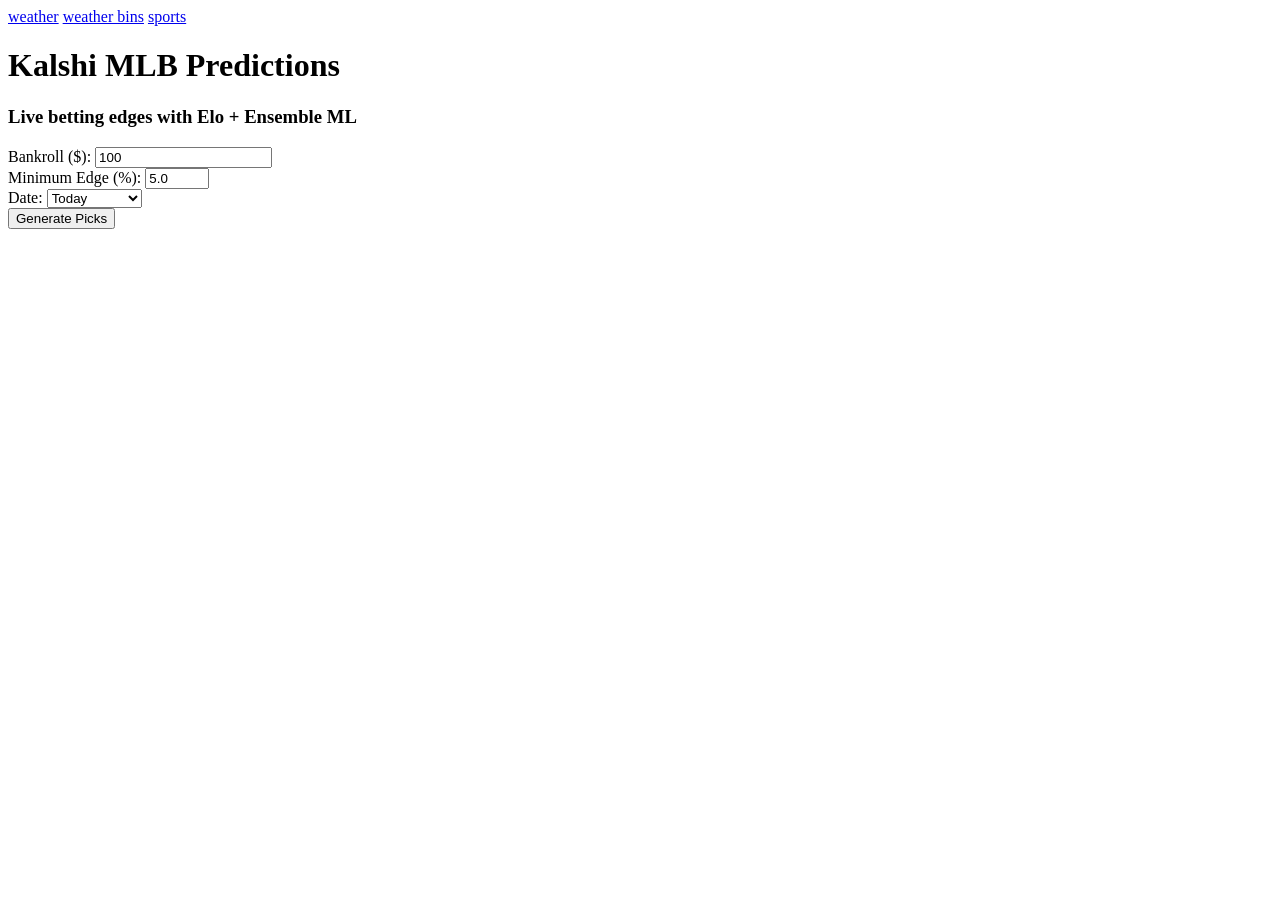
==== commit ad391bf4: "updating sports page" ====
--- a/templates/sports.html
+++ b/templates/sports.html
@@ -31,6 +31,14 @@
         <label class="inter-medium" for="minEdge">Minimum Edge (%):</label>
         <input type="number" id="minEdge" value="5.0" min="1" max="20" step="0.5">
       </div>
+      <div class="setting-group">
+        <label class="inter-medium" for="targetDate">Date:</label>
+        <select id="targetDate">
+          <option value="today" selected>Today</option>
+          <option value="tomorrow">Tomorrow</option>
+          <option value="auto">All Available</option>
+        </select>
+      </div>
     </div>
     <button class="inter-medium button" onclick="runModel()">Generate Picks</button>
   </div>
@@ -99,6 +107,9 @@
               const awayEdge = p.away_edge;
               const bestEdge = Math.max(homeEdge, awayEdge);
               const edgeClass = bestEdge >= 5 ? 'edge-good' : bestEdge >= 0 ? 'edge-neutral' : 'edge-bad';
+              const vol = p.volume || 0;
+              const volLabel = vol >= 10000 ? (vol / 1000).toFixed(0) + 'K' : vol.toLocaleString();
+              const volClass = vol >= 5000 ? 'vol-high' : vol >= 500 ? 'vol-med' : 'vol-low';
               return `
                 <div class="matchup-card">
                   <div class="matchup-teams">
@@ -124,6 +135,10 @@
                     <div class="matchup-edge ${edgeClass}">
                       <span class="inter-medium">Edge</span>
                       <span class="inter-semibold">${bestEdge >= 0 ? '+' : ''}${bestEdge.toFixed(1)}%</span>
+                    </div>
+                    <div class="matchup-volume ${volClass}">
+                      <span class="inter-medium">Vol</span>
+                      <span class="inter-semibold">${volLabel}</span>
                     </div>
                   </div>
                 </div>
@@ -235,6 +250,7 @@
               <div class="game-info">
                 ${bet.close_time ? `<p class="inter-medium">Game: ${formatCloseTime(bet.close_time)}</p>` : ''}
                 <p class="inter-medium ticker">Ticker: ${bet.ticker}</p>
+                ${bet.volume !== undefined ? `<p class="inter-medium volume-info ${(bet.volume || 0) >= 5000 ? 'vol-high' : (bet.volume || 0) >= 500 ? 'vol-med' : 'vol-low'}">Volume: ${(bet.volume || 0).toLocaleString()} contracts</p>` : ''}
               </div>
             </div>
           `;
@@ -366,10 +382,11 @@
     function runModel() {
       const startingBankroll = document.getElementById("startingBankroll").value;
       const minEdge = document.getElementById("minEdge").value;
+      const targetDate = document.getElementById("targetDate").value;
 
       globalBankroll = parseFloat(startingBankroll);
 
-      let url = `/run-sports-model?bankroll=${startingBankroll}&minEdge=${minEdge}`;
+      let url = `/run-sports-model?bankroll=${startingBankroll}&minEdge=${minEdge}&dateOption=${targetDate}`;
 
       document.getElementById("loader").style.display = "block";
       document.getElementById("resultsContainer").style.display = "none";
